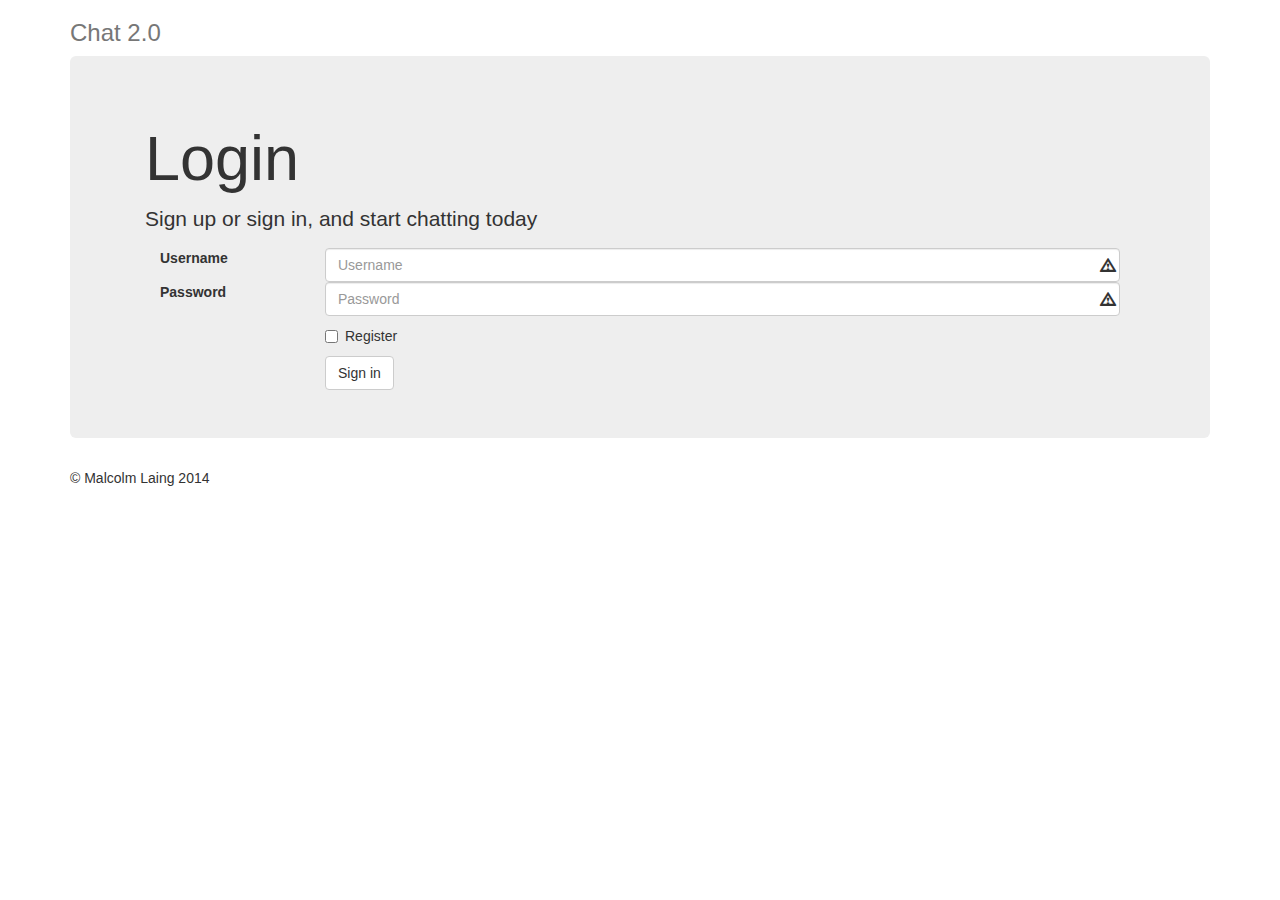
==== login.html @ 06c0a911 "Got password / username checking working..." ====
<!DOCTYPE html>
<html lang="en">
  <head>
    <meta charset="utf-8">
    <meta http-equiv="X-UA-Compatible" content="IE=edge">
    <meta name="viewport" content="width=device-width, initial-scale=1">
	<meta name="description" content="Chat room 2.0">
    <meta name="author" content="Malcolm Laing">
    <title>Chat 2.0</title>

    <!-- Bootstrap -->
    <link href="css/bootstrap.min.css" rel="stylesheet">

    <!-- HTML5 shim and Respond.js for IE8 support of HTML5 elements and media queries -->
    <!-- WARNING: Respond.js doesn't work if you view the page via file:// -->
    <!--[if lt IE 9]>
      <script src="https://oss.maxcdn.com/html5shiv/3.7.2/html5shiv.min.js"></script>
      <script src="https://oss.maxcdn.com/respond/1.4.2/respond.min.js"></script>
    <![endif]-->
  </head>
  <body>
  
    <div class="container">
    <div class="header">
	    <!--
        <ul class="nav nav-pills pull-right" role="tablist">
          <li role="presentation" class="active"><a href="#">Home</a></li>
        
		  <li role="presentation"><a href="#">About</a></li>
          <li role="presentation"><a href="#">Contact</a></li>
		  -->
        </ul>
        <h3 class="text-muted">Chat 2.0</h3>
      </div>
	  
	<div class="jumbotron specialjum">
	
	    <div class="over container body-content">
			<h1>Login</h1>
			<p class="lead">Sign up or sign in, and start chatting today</p>

			<form class="form horizontal" role="form">
				
				  <div class="form-group" id="usernameDiv">
					<label for="inputUsername" class="control-label col-sm-2">Username</label>
					<div class="col-sm-10" id="usernameFeedback">
						<input type="text" class="form-control" id="inputUsername" placeholder="Username">
						<span style='padding-right:20px' class='glyphicon glyphicon-warning-sign form-control-feedback' id="userIcon"></span>

					</div>
					
				</div>
				
				<div class="form group" id="passwordDiv">
					<label for="inputPassword" class="control-label col-sm-2">Password</label>
					<div class="col-sm-10" id="passwordFeedback">
						<input type="password" class="form-control" id="inputPassword" placeholder="Password">
						<span style='padding-right:20px' class='glyphicon glyphicon-warning-sign form-control-feedback' id="passIcon"></span>

					</div>
				</div>
				  <div class="form-group">
					<div class="col-sm-offset-2 col-sm-10">
						<div class="checkbox">
						<label>
							<input type="checkbox" id="registerCheck"> Register
						</label>
						</div>
					</div>
					</div>
					  <div class="form-group">
						<div class="col-sm-offset-2 col-sm-10">
							<button type="submit" class="btn btn-default">Sign in</button>
					  </div>
					</div>
			</form>
			</div>
	</div>

	
     <div class="footer">
		<p>&copy; Malcolm Laing 2014</p>
      </div>
	 </div> <!-- /container -->
	  
    <!-- jQuery (necessary for Bootstrap's JavaScript plugins) -->
    <script src="https://ajax.googleapis.com/ajax/libs/jquery/1.11.1/jquery.min.js"></script>
    <!-- Include all compiled plugins (below), or include individual files as needed -->
    <script src="js/bootstrap.min.js"></script>
	<!-- Login JS script handles events -->
	<script src="js/login.js"></script>

	

 
  </body>
</html>
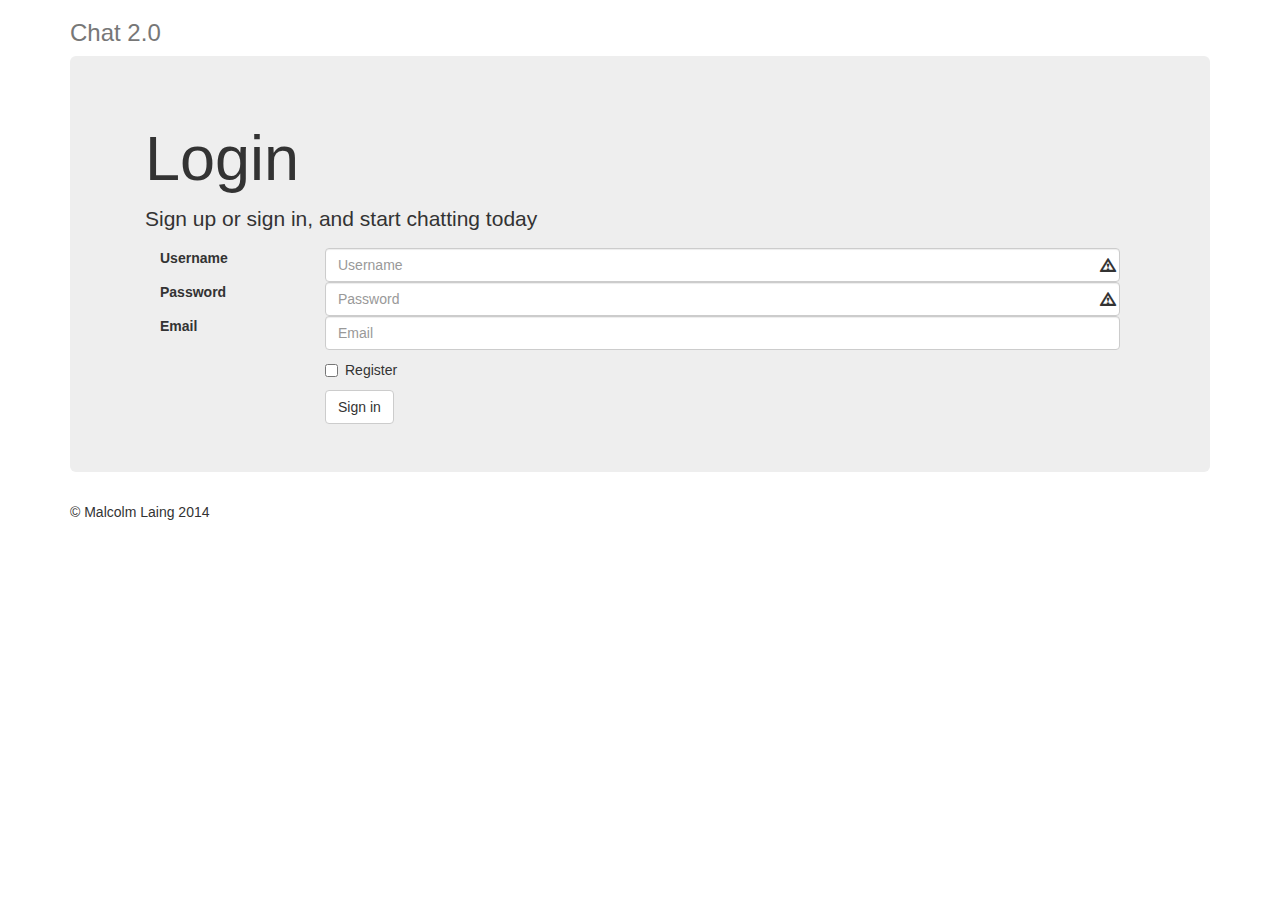
==== commit 620915af: "Working on the sign in button" ====
--- a/login.html
+++ b/login.html
@@ -1,10 +1,11 @@
 <!DOCTYPE html>
 <html lang="en">
-  <head>
+
+<head>
     <meta charset="utf-8">
     <meta http-equiv="X-UA-Compatible" content="IE=edge">
     <meta name="viewport" content="width=device-width, initial-scale=1">
-	<meta name="description" content="Chat room 2.0">
+    <meta name="description" content="Chat room 2.0">
     <meta name="author" content="Malcolm Laing">
     <title>Chat 2.0</title>
 
@@ -17,81 +18,92 @@
       <script src="https://oss.maxcdn.com/html5shiv/3.7.2/html5shiv.min.js"></script>
       <script src="https://oss.maxcdn.com/respond/1.4.2/respond.min.js"></script>
     <![endif]-->
-  </head>
-  <body>
-  
+</head>
+
+<body>
+
     <div class="container">
-    <div class="header">
-	    <!--
+        <div class="header">
+            <!--
         <ul class="nav nav-pills pull-right" role="tablist">
           <li role="presentation" class="active"><a href="#">Home</a></li>
         
 		  <li role="presentation"><a href="#">About</a></li>
           <li role="presentation"><a href="#">Contact</a></li>
 		  -->
-        </ul>
-        <h3 class="text-muted">Chat 2.0</h3>
-      </div>
-	  
-	<div class="jumbotron specialjum">
-	
-	    <div class="over container body-content">
-			<h1>Login</h1>
-			<p class="lead">Sign up or sign in, and start chatting today</p>
+            </ul>
+            <h3 class="text-muted">Chat 2.0</h3>
+        </div>
 
-			<form class="form horizontal" role="form">
-				
-				  <div class="form-group" id="usernameDiv">
-					<label for="inputUsername" class="control-label col-sm-2">Username</label>
-					<div class="col-sm-10" id="usernameFeedback">
-						<input type="text" class="form-control" id="inputUsername" placeholder="Username">
-						<span style='padding-right:20px' class='glyphicon glyphicon-warning-sign form-control-feedback' id="userIcon"></span>
+        <div class="jumbotron specialjum">
 
-					</div>
-					
-				</div>
-				
-				<div class="form group" id="passwordDiv">
-					<label for="inputPassword" class="control-label col-sm-2">Password</label>
-					<div class="col-sm-10" id="passwordFeedback">
-						<input type="password" class="form-control" id="inputPassword" placeholder="Password">
-						<span style='padding-right:20px' class='glyphicon glyphicon-warning-sign form-control-feedback' id="passIcon"></span>
+            <div class="over container body-content">
+                <h1>Login</h1>
+                <p class="lead">Sign up or sign in, and start chatting today</p>
 
-					</div>
-				</div>
-				  <div class="form-group">
-					<div class="col-sm-offset-2 col-sm-10">
-						<div class="checkbox">
-						<label>
-							<input type="checkbox" id="registerCheck"> Register
-						</label>
-						</div>
-					</div>
-					</div>
-					  <div class="form-group">
-						<div class="col-sm-offset-2 col-sm-10">
-							<button type="submit" class="btn btn-default">Sign in</button>
-					  </div>
-					</div>
-			</form>
-			</div>
-	</div>
+                <form class="form horizontal" role="form">
 
-	
-     <div class="footer">
-		<p>&copy; Malcolm Laing 2014</p>
-      </div>
-	 </div> <!-- /container -->
-	  
+                    <div class="form-group" id="usernameDiv">
+                        <label for="inputUsername" class="control-label col-sm-2">Username</label>
+                        <div class="col-sm-10" id="usernameFeedback">
+                            <input type="text" class="form-control" id="inputUsername" placeholder="Username">
+                            <span style='padding-right:20px' class='glyphicon glyphicon-warning-sign form-control-feedback' id="userIcon"></span>
+
+                        </div>
+
+                    </div>
+
+                    <div class="form group" id="passwordDiv">
+                        <label for="inputPassword" class="control-label col-sm-2">Password</label>
+                        <div class="col-sm-10" id="passwordFeedback">
+                            <input type="password" class="form-control" id="inputPassword" placeholder="Password">
+                            <span style='padding-right:20px' class='glyphicon glyphicon-warning-sign form-control-feedback' id="passIcon"></span>
+
+                        </div>
+                    </div>
+
+                    <div class="form-group" id="emailDiv">
+                        <label for="inputEmail" class="col-sm-2 control-label">Email</label>
+                        <div class="col-sm-10">
+                            <input type="text" class="form-control" id="inputEmail" placeholder="Email">
+                        </div>
+                    </div>
+
+                    <div class="form-group">
+                        <div class="col-sm-offset-2 col-sm-10">
+                            <div class="checkbox">
+                                <label>
+                                    <input type="checkbox" id="registerCheck"> Register
+                                </label>
+                            </div>
+                        </div>
+                    </div>
+                    <div class="form-group">
+                        <div class="col-sm-offset-2 col-sm-10">
+                            <button type="submit" class="btn btn-default" id="connectButton"><span class='buttonText'>Sign in</span></button>
+                        </div>
+                    </div>
+                </form>
+            </div>
+        </div>
+
+
+        <div class="footer">
+            <p>&copy; Malcolm Laing 2014</p>
+        </div>
+    </div>
+    <!-- /container -->
+
     <!-- jQuery (necessary for Bootstrap's JavaScript plugins) -->
     <script src="https://ajax.googleapis.com/ajax/libs/jquery/1.11.1/jquery.min.js"></script>
     <!-- Include all compiled plugins (below), or include individual files as needed -->
     <script src="js/bootstrap.min.js"></script>
-	<!-- Login JS script handles events -->
-	<script src="js/login.js"></script>
+    <!-- Login JS script handles events -->
+    <script src="js/login.js"></script>
 
-	
 
- 
-  </body>
+
+
+</body>
+
 </html>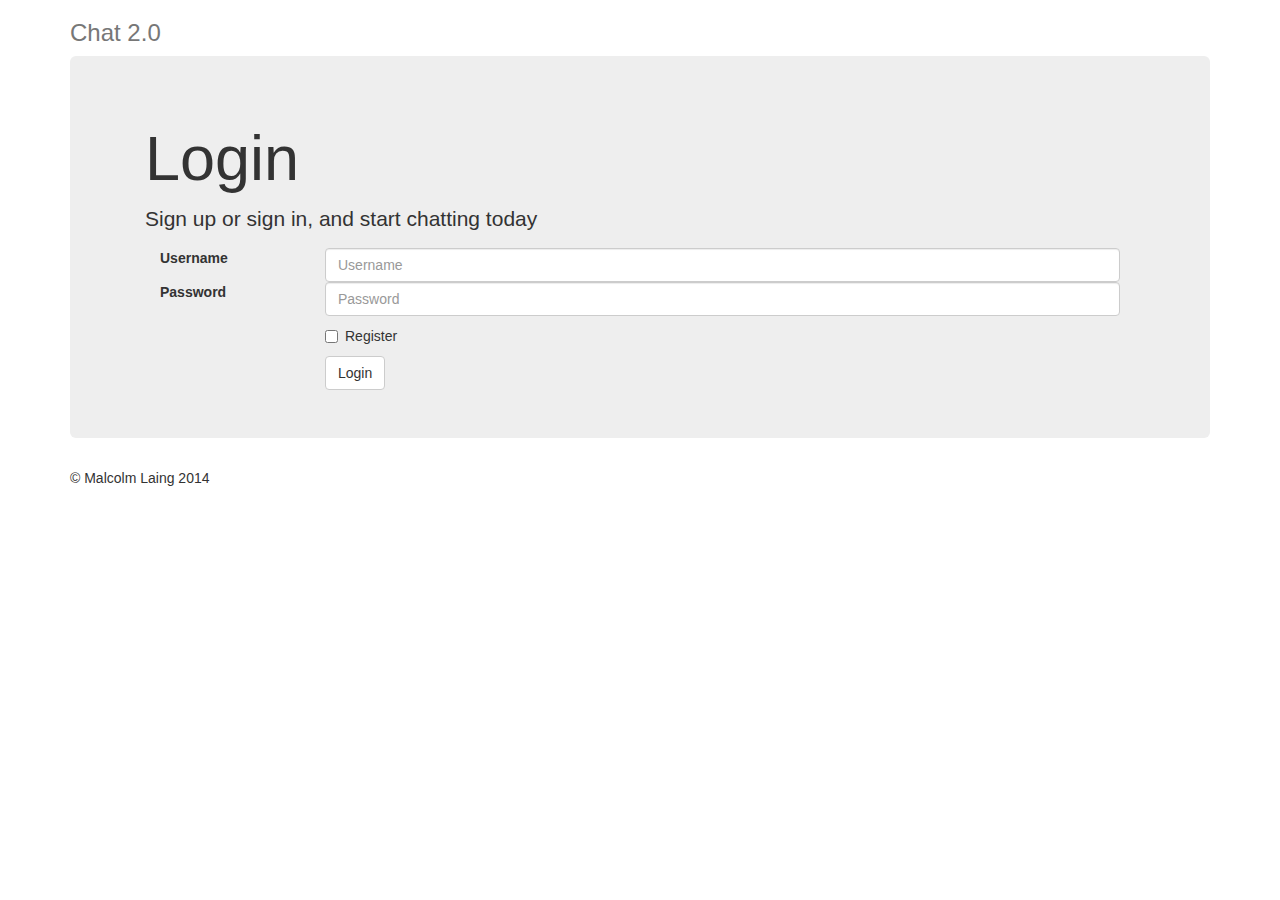
==== commit 7ab480e8: "Got the logging form looking good!" ====
--- a/login.html
+++ b/login.html
@@ -41,13 +41,13 @@
                 <h1>Login</h1>
                 <p class="lead">Sign up or sign in, and start chatting today</p>
 
-                <form class="form horizontal" role="form">
+                <form class="form horizontal" role="form" method="post" action="">
 
                     <div class="form-group" id="usernameDiv">
                         <label for="inputUsername" class="control-label col-sm-2">Username</label>
                         <div class="col-sm-10" id="usernameFeedback">
                             <input type="text" class="form-control" id="inputUsername" placeholder="Username">
-                            <span style='padding-right:20px' class='glyphicon glyphicon-warning-sign form-control-feedback' id="userIcon"></span>
+                            <span style='padding-right:20px' class='glyphicon glyphicon-none form-control-feedback' id="userIcon"></span>
 
                         </div>
 
@@ -57,12 +57,20 @@
                         <label for="inputPassword" class="control-label col-sm-2">Password</label>
                         <div class="col-sm-10" id="passwordFeedback">
                             <input type="password" class="form-control" id="inputPassword" placeholder="Password">
-                            <span style='padding-right:20px' class='glyphicon glyphicon-warning-sign form-control-feedback' id="passIcon"></span>
+                            <span style='padding-right:20px' class='glyphicon glyphicon-none form-control-feedback' id="passIcon"></span>
 
                         </div>
                     </div>
+					
+					<div class="form group hide" id="errorDiv">
+                        <label for="error" class="control-label col-sm-2"></label>
+                        <div class="col-sm-10" id="errorFeedback">
+							<span style="color:red">Invalid username or password</span>
+                        </div>
+                    </div>
 
-                    <div class="form-group" id="emailDiv">
+
+                    <div class="form-group hide" id="emailDiv">
                         <label for="inputEmail" class="col-sm-2 control-label">Email</label>
                         <div class="col-sm-10">
                             <input type="text" class="form-control" id="inputEmail" placeholder="Email">
@@ -80,9 +88,11 @@
                     </div>
                     <div class="form-group">
                         <div class="col-sm-offset-2 col-sm-10">
-                            <button type="submit" class="btn btn-default" id="connectButton"><span class='buttonText'>Sign in</span></button>
+                            <button type="button" class="btn btn-default" id="connectButton"><span id='buttonText'>Login</span></button>
                         </div>
                     </div>
+					
+
                 </form>
             </div>
         </div>
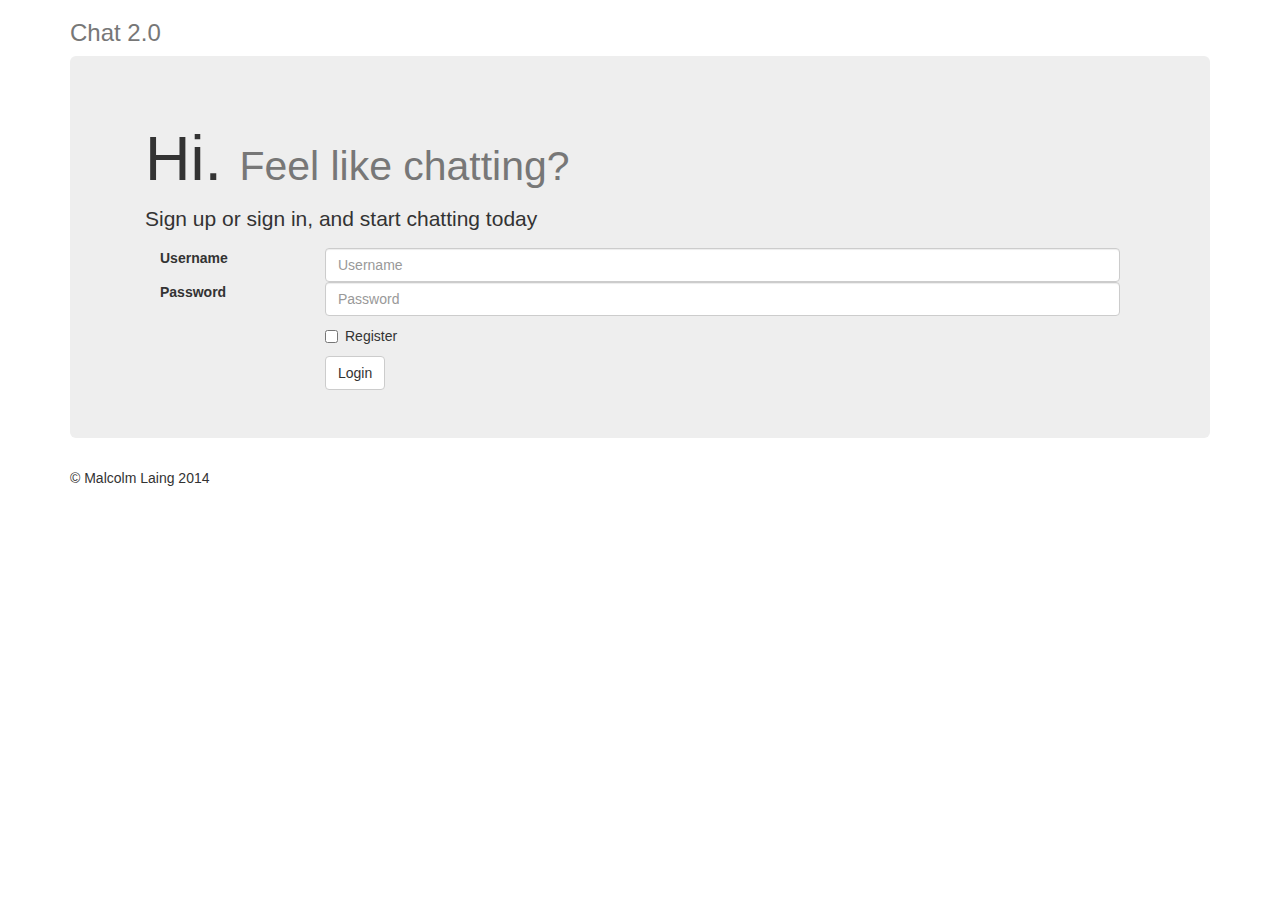
==== commit 751ae64f: "Almost done" ====
--- a/login.html
+++ b/login.html
@@ -38,7 +38,8 @@
         <div class="jumbotron specialjum">
 
             <div class="over container body-content">
-                <h1>Login</h1>
+                <h1>Hi. <small class="text-muted">Feel like chatting?</small></h1>
+			
                 <p class="lead">Sign up or sign in, and start chatting today</p>
 
                 <form class="form horizontal" role="form" method="post" action="">
@@ -50,26 +51,24 @@
                             <span style='padding-right:20px' class='glyphicon glyphicon-none form-control-feedback' id="userIcon"></span>
 
                         </div>
-
                     </div>
 
-                    <div class="form group" id="passwordDiv">
+                    <div class="form-group" id="passwordDiv">
                         <label for="inputPassword" class="control-label col-sm-2">Password</label>
                         <div class="col-sm-10" id="passwordFeedback">
                             <input type="password" class="form-control" id="inputPassword" placeholder="Password">
                             <span style='padding-right:20px' class='glyphicon glyphicon-none form-control-feedback' id="passIcon"></span>
-
                         </div>
                     </div>
-					
-					<div class="form group hide" id="errorDiv">
+				
+					<div class="form-group hide" id="errorDiv">
                         <label for="error" class="control-label col-sm-2"></label>
                         <div class="col-sm-10" id="errorFeedback">
 							<span style="color:red">Invalid username or password</span>
                         </div>
                     </div>
-
-
+				
+					
                     <div class="form-group hide" id="emailDiv">
                         <label for="inputEmail" class="col-sm-2 control-label">Email</label>
                         <div class="col-sm-10">
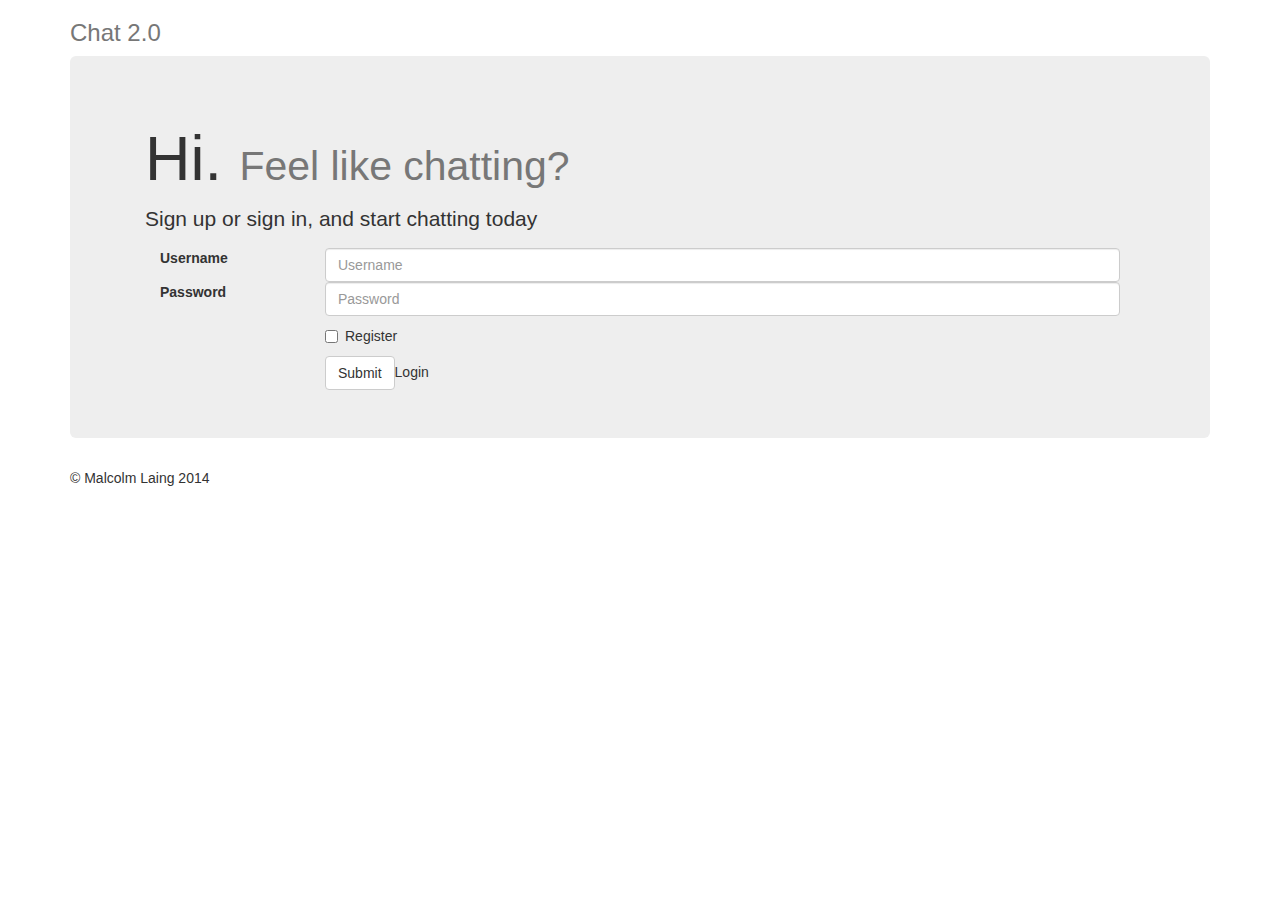
==== commit bc0bf10c: "Done for tonight with UI" ====
--- a/login.html
+++ b/login.html
@@ -42,7 +42,7 @@
 			
                 <p class="lead">Sign up or sign in, and start chatting today</p>
 
-                <form class="form horizontal" role="form" method="post" action="">
+                <form class="form horizontal" name="form" id="submitForm">
 
                     <div class="form-group" id="usernameDiv">
                         <label for="inputUsername" class="control-label col-sm-2">Username</label>
@@ -87,7 +87,7 @@
                     </div>
                     <div class="form-group">
                         <div class="col-sm-offset-2 col-sm-10">
-                            <button type="button" class="btn btn-default" id="connectButton"><span id='buttonText'>Login</span></button>
+                            <input type="submit" class="btn btn-default" id="connectButton" value="Submit"><span id='buttonText'>Login</span></input>
                         </div>
                     </div>
 					
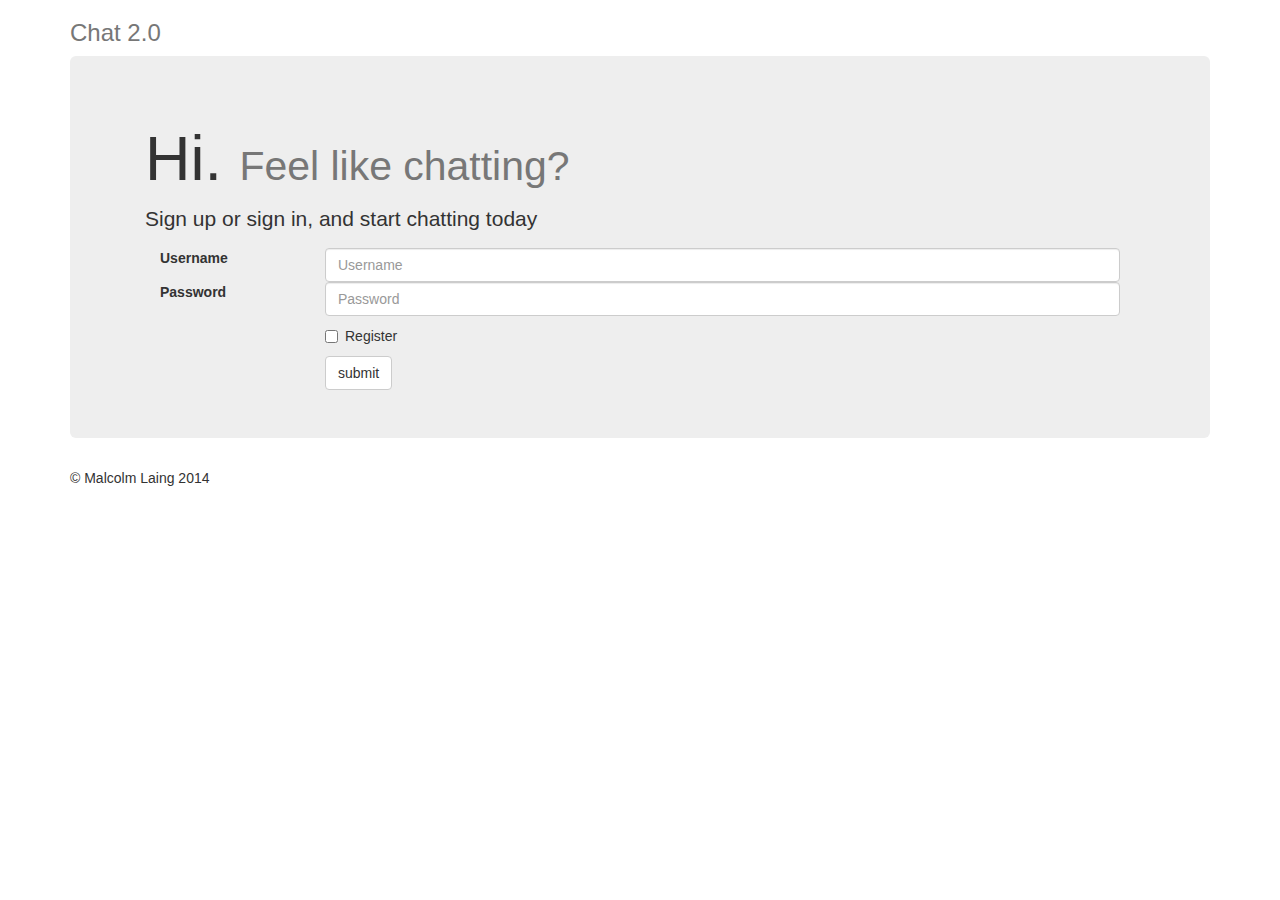
==== commit ae306cf3: "Commit" ====
--- a/login.html
+++ b/login.html
@@ -87,11 +87,9 @@
                     </div>
                     <div class="form-group">
                         <div class="col-sm-offset-2 col-sm-10">
-                            <input type="submit" class="btn btn-default" id="connectButton" value="Submit"><span id='buttonText'>Login</span></input>
+                            <input type="submit" class="btn btn-default" id="connectButton" value="submit"></input>
                         </div>
                     </div>
-					
-
                 </form>
             </div>
         </div>
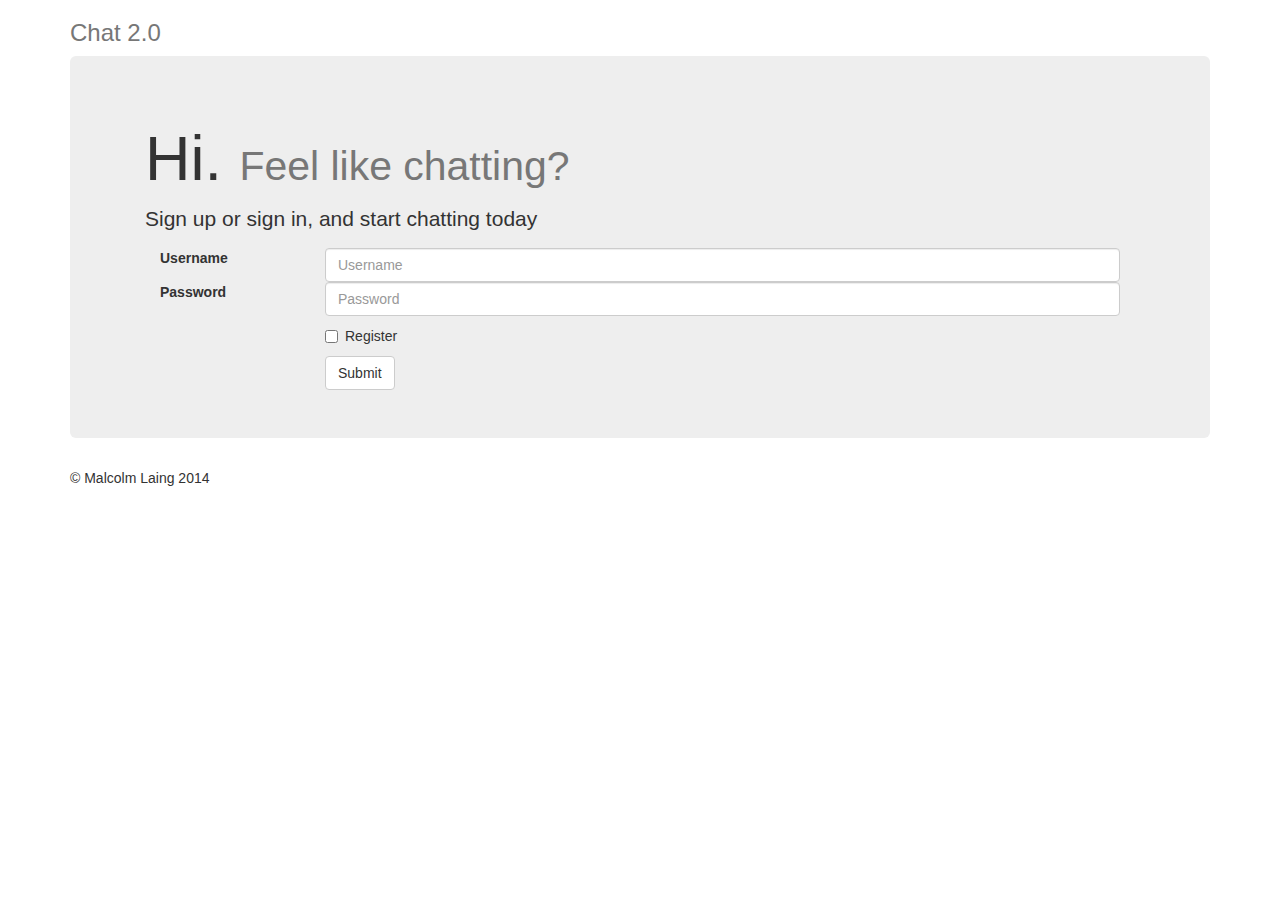
==== commit 2f756673: "Fixed design issue" ====
--- a/login.html
+++ b/login.html
@@ -87,7 +87,7 @@
                     </div>
                     <div class="form-group">
                         <div class="col-sm-offset-2 col-sm-10">
-                            <input type="submit" class="btn btn-default" id="connectButton" value="submit"></input>
+                            <input type="submit" class="btn btn-default" id="connectButton" value="Submit"></input>
                         </div>
                     </div>
                 </form>
